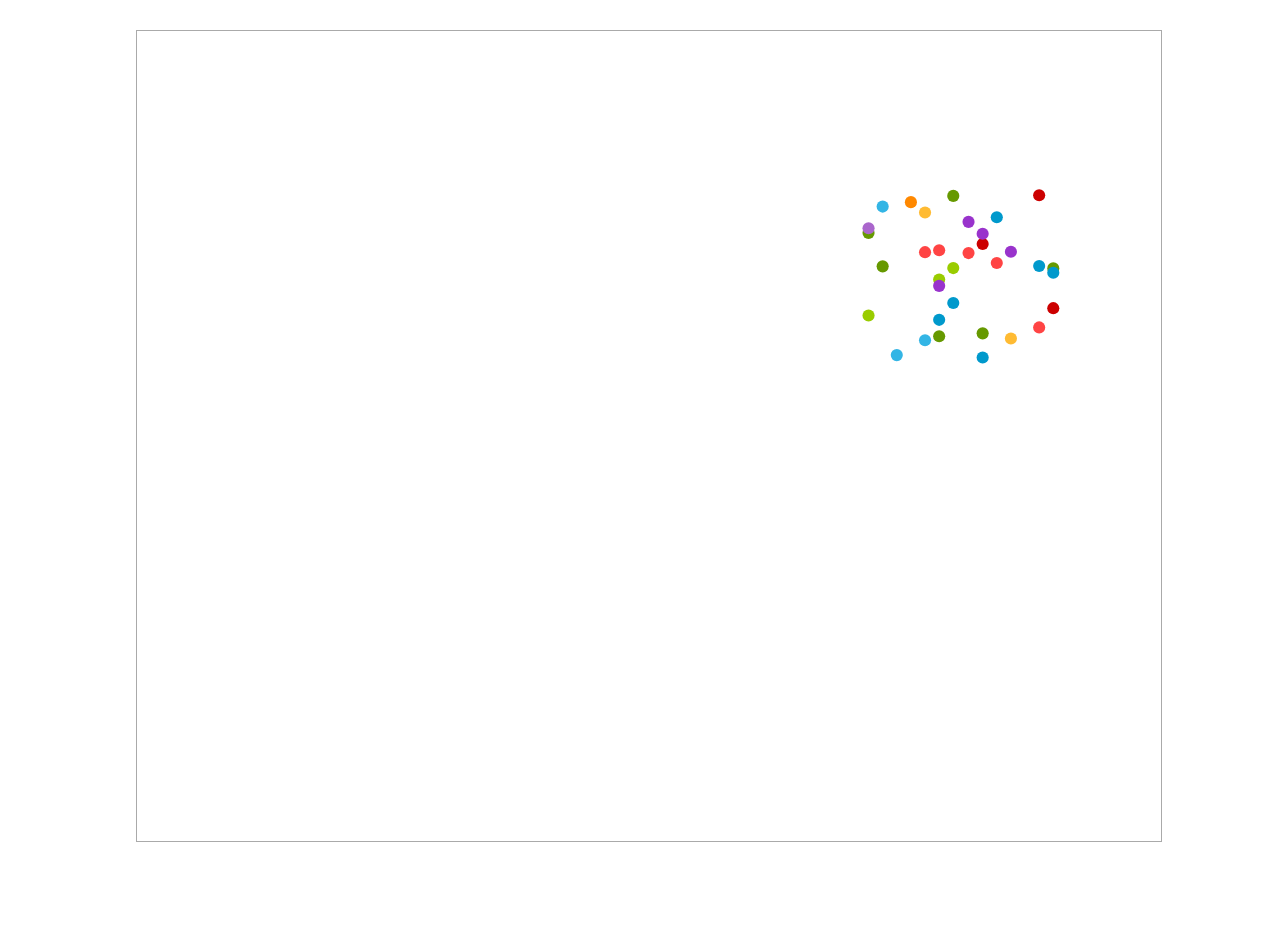
==== Canvas-Clock with colorful balls/index.html @ b222aecd "A practice" ====
<!DOCTYPE html>
<html lang="en">
<head>
	<meta charset="UTF-8">
	<title>Canvas七巧板绘画</title>
	<style type="text/css">
		html{
			height:100%;
		}
		body{
			background-image: url('http://cdn.backgroundhost.com/backgrounds/subtlepatterns/retina_wood.png');
			width:100%;
			height:100%;
		}
		#timeshow{
			position:relative;
			margin:30px auto;
			width:80%;
			height:80%;
		}
		#timeshow span{
			position:absolute;
			left:7%;
			top:4%;
			background: rgba(128,128,128,0);
			width:auto;
			height:100%;
			line-height: 100%;
			font-family:'Comic Sans MS', cursive, sans-serif;
			font-size: 1.5em;
			margin-top:2%;
			color:rgba(255,255,255,0.8);
		}
	</style>
</head>
<body>
	<div id="timeshow">
	<span></span>
	
	<canvas id="canvas" style="border:1px #aaa solid;display:block;margin:10px auto;"></canvas>
	</div>




	<script type="text/javascript" src="digit.js"></script>
	<script type="text/javascript" src="time.js"></script>
</body>
</html>
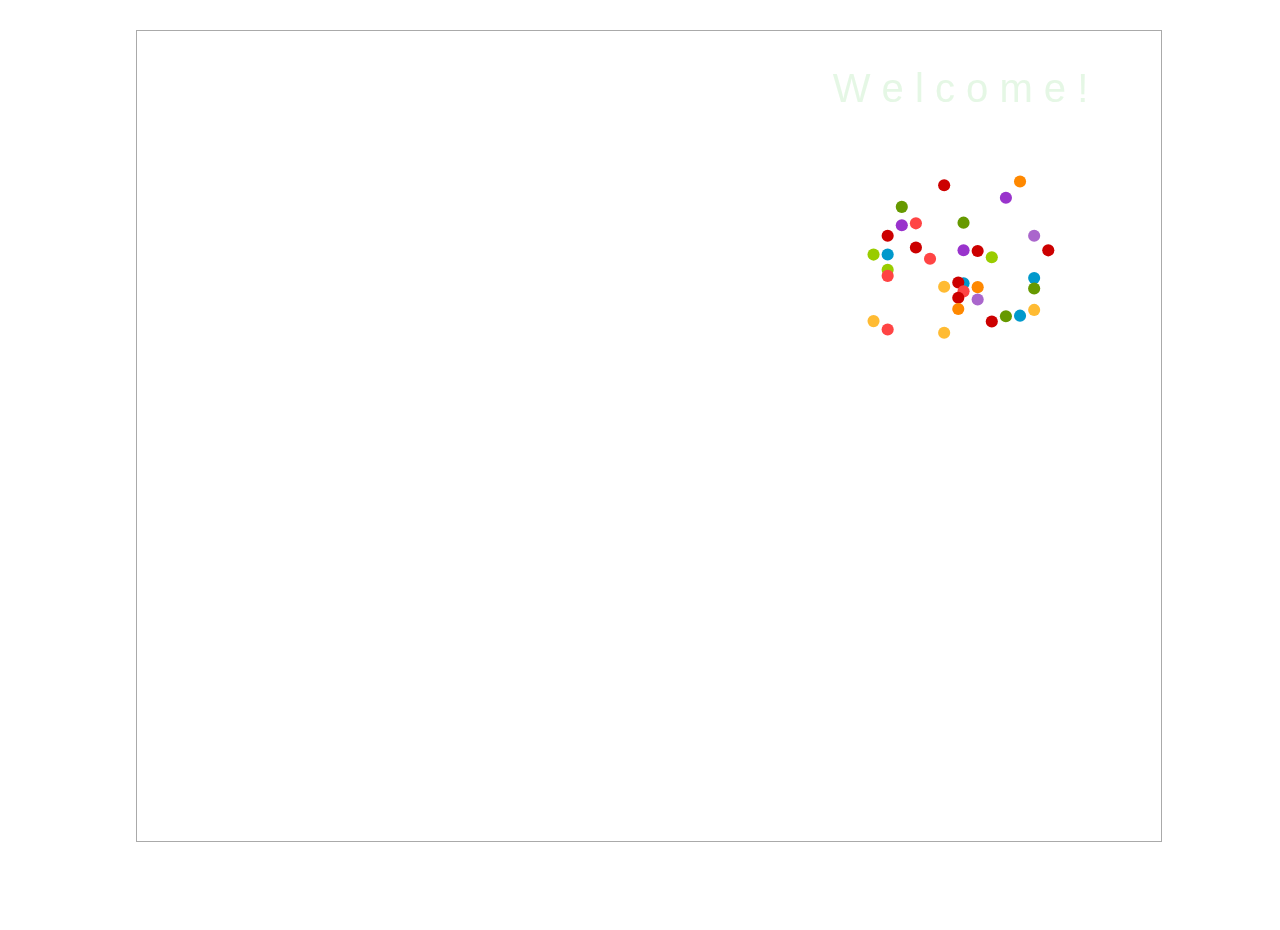
==== commit f78e61ed: "Something" ====
--- a/Canvas-Clock with colorful balls/index.html
+++ b/Canvas-Clock with colorful balls/index.html
@@ -17,27 +17,37 @@
 			margin:30px auto;
 			width:80%;
 			height:80%;
+			font-family:'Comic Sans MS', cursive, sans-serif;
+			
 		}
-		#timeshow span{
+		#timeshow span:nth-of-type(1),
+		#timeshow span:nth-of-type(2){
 			position:absolute;
+		}
+		#timeshow span:nth-of-type(1){
 			left:7%;
-			top:4%;
+			top:7%;
 			background: rgba(128,128,128,0);
 			width:auto;
 			height:100%;
 			line-height: 100%;
-			font-family:'Comic Sans MS', cursive, sans-serif;
-			font-size: 1.5em;
-			margin-top:2%;
 			color:rgba(255,255,255,0.8);
+			font-size: 1.5em;			
+		}
+		#timeshow span:nth-of-type(2){
+			font-size: 2.5em;
+			top:5%;
+			right:7%;
+			color:rgba(222,245,222,0.8);
 		}
 	</style>
 </head>
 <body>
 	<div id="timeshow">
 	<span></span>
-	
+	<span>W e l c o m e !</span>	
 	<canvas id="canvas" style="border:1px #aaa solid;display:block;margin:10px auto;"></canvas>
+
 	</div>
 
 
